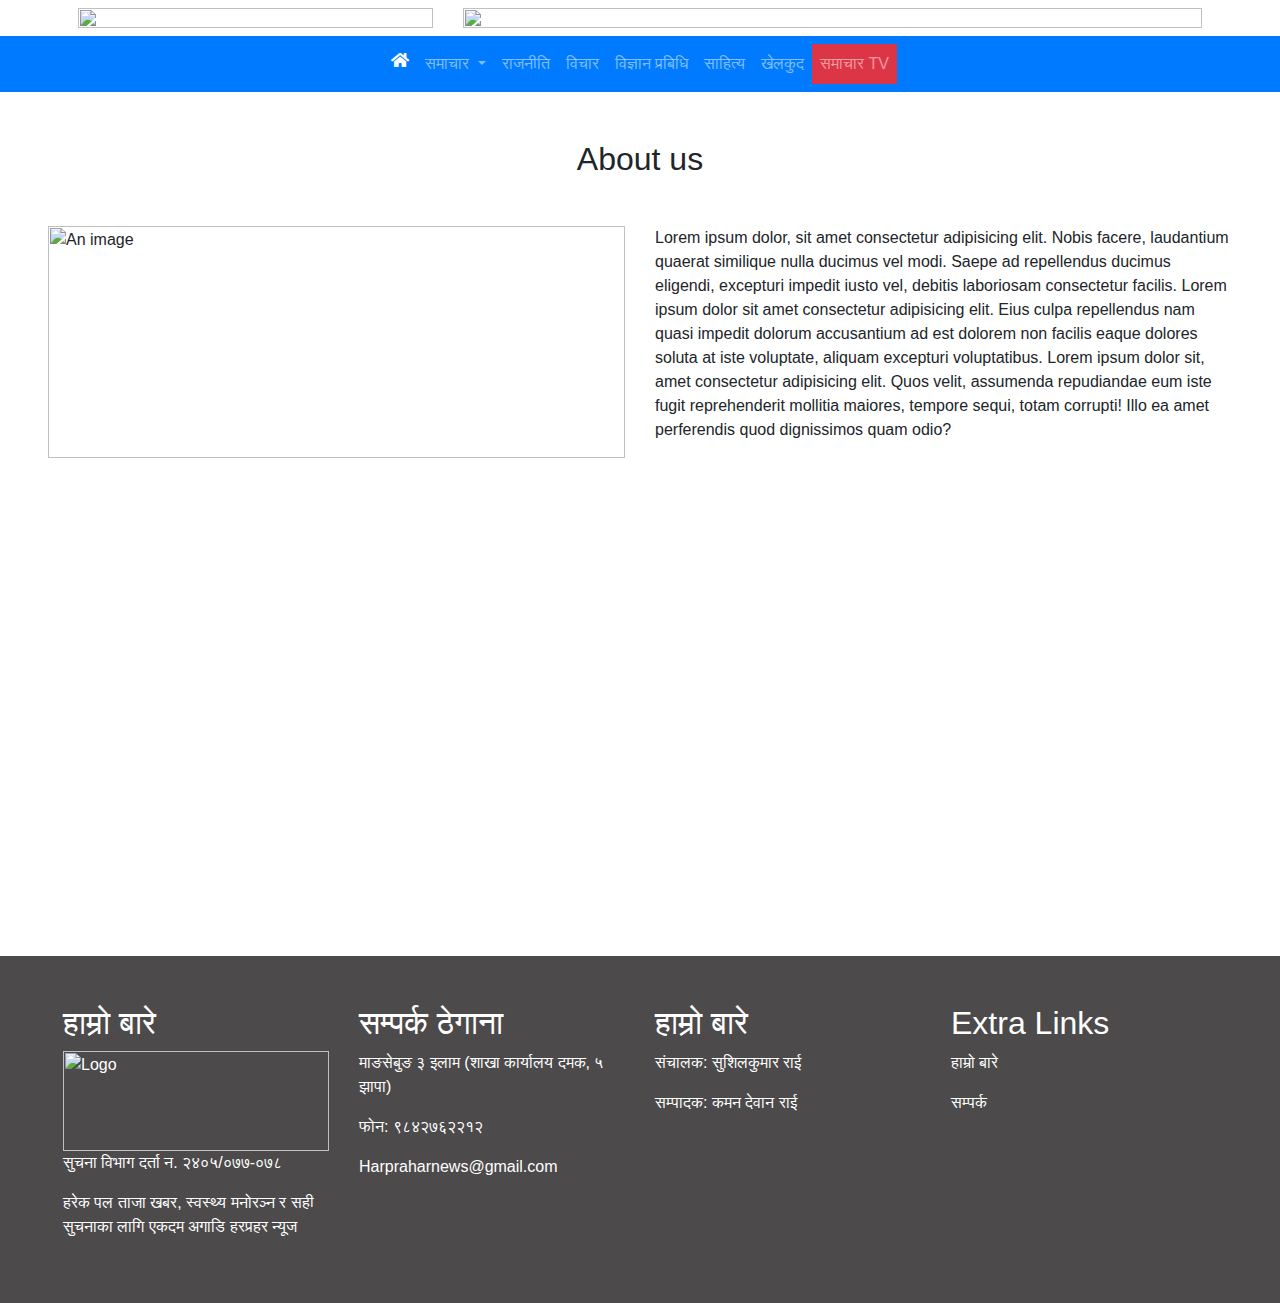
==== aboutUs.html @ 81789582 "initial" ====
<html>
    <head>
        <title>Harpahar News Dummy</title>
        <link rel="stylesheet" href="https://maxcdn.bootstrapcdn.com/bootstrap/4.0.0/css/bootstrap.min.css" integrity="sha384-Gn5384xqQ1aoWXA+058RXPxPg6fy4IWvTNh0E263XmFcJlSAwiGgFAW/dAiS6JXm" crossorigin="anonymous">
        <link rel="stylesheet" href="https://use.fontawesome.com/releases/v5.11.2/css/all.css">

        <!-- <script src="//code.jquery.com/jquery-1.11.0.min.js"></script> -->

        <link rel="stylesheet" href="style.css">
        <link rel="stylesheet" href="css/otherPages.css">
    </head>
    <body>
        <!-- ads -->
        <header>
            <div class="container p-sm-2">
            <div class="row">
                <div class="col-md-4">
                    <img class="w-100" src="https://via.placeholder.com/445x120.png?text=Company+Logo+445x120" alt="">
                </div>
                <div class="col-md-8 d-flex align-items-center">
                    <img class="w-100" src="https://via.placeholder.com/665x65.png?text=Main+Ad+665x65" alt="">
                </div>
            </div>
            </div>
        </header>

        <!-- Navbar -->
        <nav class="navbar navbar-expand-lg navbar-dark bg-primary sticky-top">
            <div class="container">
                <button class="navbar-toggler" type="button" data-toggle="collapse" data-target="#navbarSupportedContent" aria-controls="navbarSupportedContent" aria-expanded="false" aria-label="Toggle navigation">
                    <span class="navbar-toggler-icon"></span>
                </button>
                <div class="collapse navbar-collapse" id="navbarSupportedContent">
                    <ul class="navbar-nav mx-auto">
                    <li class="nav-item active"> <a class="nav-link" href="homePage.html"> <i class="fas fa-home"></i></a> </li>
                    <li class="nav-item dropdown">
                        <a class="nav-link dropdown-toggle" href="otherPages.html" id="navbarDropdown" role="button" data-toggle="dropdown" aria-haspopup="true" aria-expanded="false">
                            समाचार
                        </a>
                        <div class="dropdown-menu" aria-labelledby="navbarDropdown">
                          <a class="dropdown-item" href="otherPages.html">मुख्य समाचार</a>
                          <a class="dropdown-item" href="otherPages.html">ताजा खबर</a>
                          <a class="dropdown-item" href="otherPages.html">ताजा खबर</a>
                        </div>
                      </li>
                    <li class="nav-item"><a class="nav-link" href="otherPages.html"> राजनीति </a></li>
                    <li class="nav-item"><a class="nav-link" href="otherPages.html"> विचार </a></li>
                    <li class="nav-item"><a class="nav-link" href="otherPages.html"> विज्ञान प्रबिधि </a></li>
                    <li class="nav-item"><a class="nav-link" href="otherPages.html"> साहित्य </a></li>
                    <li class="nav-item"><a class="nav-link" href="otherPages.html"> खेलकुद </a></li>
                    <li class="nav-item"><a class="nav-link bg-danger" href="videoPage.html"> समाचार TV </a></li>
                </ul>
            </div> <!-- navbar-collapse.// -->
            </div> <!-- container-fluid.// -->
        </nav>

        <!-- About Us -->
        <div class="m-5">
            <h2 class="text-center">About us</h2>
            <div class="row mt-5">
                <div class="col-md-6">
                    <img class="w-100" src="images/1.jpg" alt="An image">
                </div>
                <div class="col-md-6 mt-2 mt-md-0 d-flex flex-column justify-content-center">
                    <p>Lorem ipsum dolor, sit amet consectetur adipisicing elit. Nobis facere, laudantium quaerat similique nulla ducimus vel modi. Saepe ad repellendus ducimus eligendi, excepturi impedit iusto vel, debitis laboriosam consectetur facilis.
                        Lorem ipsum dolor sit amet consectetur adipisicing elit. Eius culpa repellendus nam quasi impedit dolorum accusantium ad est dolorem non facilis eaque dolores soluta at iste voluptate, aliquam excepturi voluptatibus.
                        Lorem ipsum dolor sit, amet consectetur adipisicing elit. Quos velit, assumenda repudiandae eum iste fugit reprehenderit mollitia maiores, tempore sequi, totam corrupti! Illo ea amet perferendis quod dignissimos quam odio?
                    </p>
                </div>
            </div>
        </div>
        <iframe 
            src="https://www.google.com/maps/embed?pb=!1m18!1m12!1m3!1d2970.6715138141462!2d85.34377674175582!3d27.694315351086594!2m3!1f0!2f0!3f0!3m2!1i1024!2i768!4f13.1!3m3!1m2!1s0x39eb193d190665f5%3A0x9b12cdecdef62987!2sSewa%20Tech%20Pvt%20Ltd!5e0!3m2!1sne!2snp!4v1638142208890!5m2!1sne!2snp" 
            width="100%" 
            height="450" 
            style="border:0;" 
            allowfullscreen="" 
            loading="lazy">
        </iframe>
        <!-- footer -->
        <footer class="row p-5 m-0" id="footer">
            <div class="col-md-3">
                <h2>हाम्रो बारे</h2>
                <img class="w-100" src="images/1.jpg" id="footer-logo" alt="Logo">
                <p>सुचना विभाग दर्ता न. २४०५/०७७-०७८</p>
                <p>हरेक पल ताजा खबर, स्वस्थ्य मनोरञ्न र सही सुचनाका लागि एकदम अगाडि हरप्रहर न्यूज</p>
            </div>
            <div class="col-md-3">
                <h2>सम्पर्क ठेगाना</h2>
                <p>माङसेबुङ ३ इलाम (शाखा कार्यालय दमक, ५ झापा)</p>
                <p>फोन: ९८४२७६२२१२</p>
                <p>Harpraharnews@gmail.com</p>
            </div>
            <div class="col-md-3">
                <h2>हाम्रो बारे</h2>
                <p>संचालक: सुशिलकुमार राई</p>
                <p>सम्पादक: कमन देवान राई</p>
            </div>
            <div class="col-md-3">
                <h2>Extra Links</h2>
                <p><a href="#">हाम्रो बारे</a></p>
                <p><a href="#">सम्पर्क</a></p>
            </div>
        </footer>
    </body>
    <script src="https://code.jquery.com/jquery-3.2.1.slim.min.js" integrity="sha384-KJ3o2DKtIkvYIK3UENzmM7KCkRr/rE9/Qpg6aAZGJwFDMVNA/GpGFF93hXpG5KkN" crossorigin="anonymous"></script>
    <script src="https://cdnjs.cloudflare.com/ajax/libs/popper.js/1.12.9/umd/popper.min.js" integrity="sha384-ApNbgh9B+Y1QKtv3Rn7W3mgPxhU9K/ScQsAP7hUibX39j7fakFPskvXusvfa0b4Q" crossorigin="anonymous"></script>
    <script src="https://maxcdn.bootstrapcdn.com/bootstrap/4.0.0/js/bootstrap.min.js" integrity="sha384-JZR6Spejh4U02d8jOt6vLEHfe/JQGiRRSQQxSfFWpi1MquVdAyjUar5+76PVCmYl" crossorigin="anonymous"></script>
</html>
---- style.css ----
--root {
    --margin-xs: 20px;
    --red: red;
}
.container-fluid{
    margin: none !important;
    padding: none !important;
}

.background-red{
    background: var(--red);
}
.background-blue{
    background: blue;
}

.hover-zoom:hover {
    transform: scale(1.1); 
    transition-duration: 0.8s;
}
.hover-fade:hover{
    opacity: 0.7;
}

.hide-scroller::-webkit-scrollbar {
    display: none;
}
.hide-scroller{
    -ms-overflow-style: none;  /* IE and Edge */
    scrollbar-width: none;  /* Firefox */
}
.shadow-all{
    box-shadow: 2px 2px 10px lightgray,
    -2px -2px 10px lightgray;
}
.overflow{
    overflow-y: auto;
    height: 60vh;
}
.right{
    margin-left: auto;
}
#footer-logo{
    height: 100px;
    width: 100px;
}
footer{
    background: #4c4a4a !important;
    color: white;
}
footer p a{
    color: white;
}
.w-90{
    width: 90%;
}
a{
    color: black;
    text-decoration: none;
}
a:hover{
    color: blue;
    text-decoration: none;
}
/* #footer > div > p{
    font-weight: 500;
} */

@media (max-width: 576px) {
    .m-5{
        margin: var(--margin-xs);
    }
}
---- css/otherPages.css ----
.h-80{
    height: 80vh;
}
.w-35{
    width: 35%;
}
#news-container:hover{
    text-decoration: none;
    color: black;
}
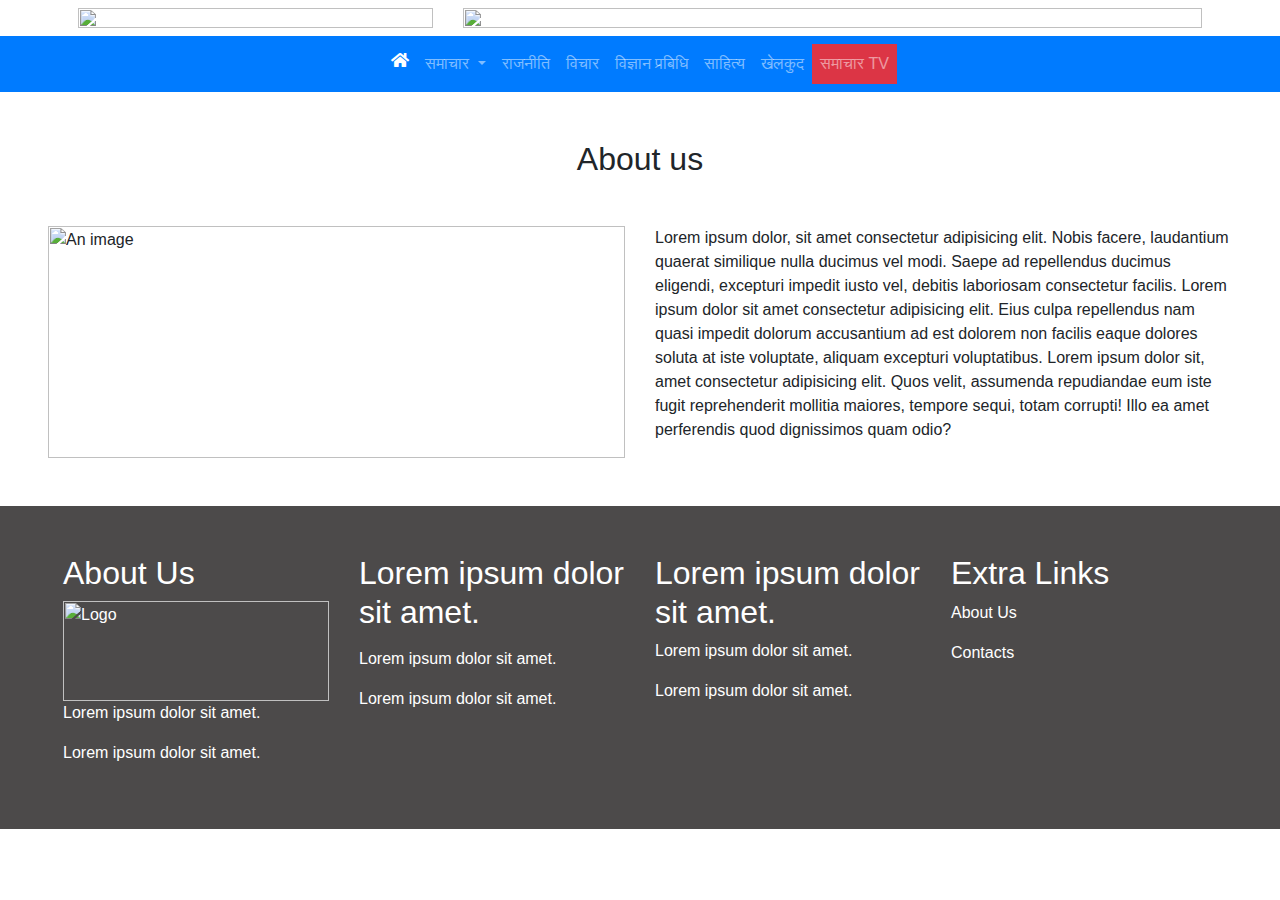
==== commit 5a90ccd3: "few changes" ====
--- a/aboutUs.html
+++ b/aboutUs.html
@@ -1,6 +1,6 @@
 <html>
     <head>
-        <title>Harpahar News Dummy</title>
+        <title></title>
         <link rel="stylesheet" href="https://maxcdn.bootstrapcdn.com/bootstrap/4.0.0/css/bootstrap.min.css" integrity="sha384-Gn5384xqQ1aoWXA+058RXPxPg6fy4IWvTNh0E263XmFcJlSAwiGgFAW/dAiS6JXm" crossorigin="anonymous">
         <link rel="stylesheet" href="https://use.fontawesome.com/releases/v5.11.2/css/all.css">
 
@@ -32,7 +32,7 @@
                 </button>
                 <div class="collapse navbar-collapse" id="navbarSupportedContent">
                     <ul class="navbar-nav mx-auto">
-                    <li class="nav-item active"> <a class="nav-link" href="homePage.html"> <i class="fas fa-home"></i></a> </li>
+                    <li class="nav-item active"> <a class="nav-link" href="index.html"> <i class="fas fa-home"></i></a> </li>
                     <li class="nav-item dropdown">
                         <a class="nav-link dropdown-toggle" href="otherPages.html" id="navbarDropdown" role="button" data-toggle="dropdown" aria-haspopup="true" aria-expanded="false">
                             समाचार
@@ -69,37 +69,29 @@
                 </div>
             </div>
         </div>
-        <iframe 
-            src="https://www.google.com/maps/embed?pb=!1m18!1m12!1m3!1d2970.6715138141462!2d85.34377674175582!3d27.694315351086594!2m3!1f0!2f0!3f0!3m2!1i1024!2i768!4f13.1!3m3!1m2!1s0x39eb193d190665f5%3A0x9b12cdecdef62987!2sSewa%20Tech%20Pvt%20Ltd!5e0!3m2!1sne!2snp!4v1638142208890!5m2!1sne!2snp" 
-            width="100%" 
-            height="450" 
-            style="border:0;" 
-            allowfullscreen="" 
-            loading="lazy">
-        </iframe>
         <!-- footer -->
         <footer class="row p-5 m-0" id="footer">
             <div class="col-md-3">
-                <h2>हाम्रो बारे</h2>
+                <h2>About Us</h2>
                 <img class="w-100" src="images/1.jpg" id="footer-logo" alt="Logo">
-                <p>सुचना विभाग दर्ता न. २४०५/०७७-०७८</p>
-                <p>हरेक पल ताजा खबर, स्वस्थ्य मनोरञ्न र सही सुचनाका लागि एकदम अगाडि हरप्रहर न्यूज</p>
+                <p>Lorem ipsum dolor sit amet. </p>
+                <p>Lorem ipsum dolor sit amet.</p>
             </div>
             <div class="col-md-3">
-                <h2>सम्पर्क ठेगाना</h2>
-                <p>माङसेबुङ ३ इलाम (शाखा कार्यालय दमक, ५ झापा)</p>
-                <p>फोन: ९८४२७६२२१२</p>
-                <p>Harpraharnews@gmail.com</p>
+                <h2>Lorem ipsum dolor sit amet.</h2>
+                <p></p>
+                <p>Lorem ipsum dolor sit amet.</p>
+                <p>Lorem ipsum dolor sit amet.</p>
             </div>
             <div class="col-md-3">
-                <h2>हाम्रो बारे</h2>
-                <p>संचालक: सुशिलकुमार राई</p>
-                <p>सम्पादक: कमन देवान राई</p>
+                <h2>Lorem ipsum dolor sit amet.</h2>
+                <p>Lorem ipsum dolor sit amet.</p>
+                <p>Lorem ipsum dolor sit amet.</p>
             </div>
             <div class="col-md-3">
                 <h2>Extra Links</h2>
-                <p><a href="#">हाम्रो बारे</a></p>
-                <p><a href="#">सम्पर्क</a></p>
+                <p><a href="aboutUs.html">About Us</a></p>
+                <p><a href="contactUs.html">Contacts</a></p>
             </div>
         </footer>
     </body>
